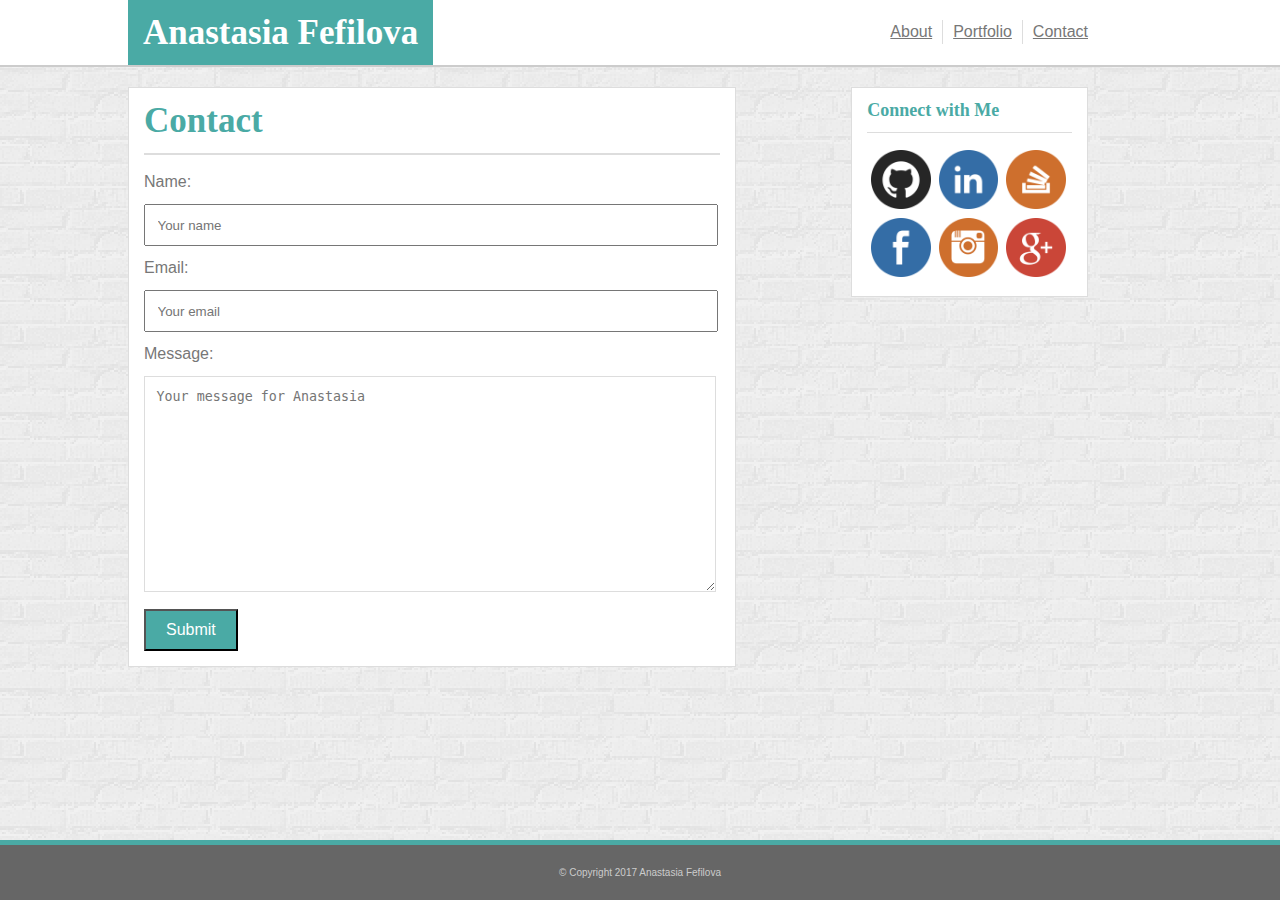
==== HTML/contact.html @ 57e11ec9 "copied Basic-Portfolio Repo" ====
<!DOCTYPE html>
<html>
<head>
	<link rel="stylesheet" type="text/css" href="../assets/css/reset.css">
	<link rel="stylesheet" type="text/css" href="../assets/css/style.css">
	<title>Anastasia's Bio</title>
	<link rel="shortcut icon" href="../assets/images/favicon.ico" />
</head>
<body>
	<header class="heading">
		<h1 id="name">Anastasia Fefilova</h1>
		<nav class=text>
			<a class="nav_bar text nav_div_right" href="../index.html"> About</a>
			<a class="nav_bar text nav_div_right" href="portfolio.html"> Portfolio</a>
			<a class="nav_bar text" href="contact.html"> Contact</a>
		</nav>
	</header>
	<section class="clearfix">
		<h1 id="about">Contact</h1>
		<form action="mailto:fefilovaanastasiya@gmail.com" method="post" enctype="text/plain" class=text>
			Name:<br> 
			<input class="inp" type="text" name="name" placeholder="Your name"><br>
			Email:<br>
			<input class="inp" type="text" name="email" placeholder="Your email"><br>
			Message:<br>
			<textarea class="inp msg" type="text" name="message" placeholder="Your message for Anastasia"></textarea><br>
			<input id="btn" type="submit" value="Submit">
		</form>
	</section>
	<aside>
		<h3 id="connect">Connect with Me</h3>
		<a target="_blank" href="https://github.com/AnastasiaFef">
			<img class="connect_netw" src="../assets/images/github.png" alt="github">
		</a>
		<a target="_blank" href="https://www.linkedin.com/in/anastasiafefilova">
			<img class="connect_netw" src="../assets/images/linkedin.png" alt="linkedin">
		</a>
		<a target="_blank" href="https://stackoverflow.com/users/8763089/anastasia">
			<img class="connect_netw" src="../assets/images/stackoverflow.png" alt="stackoverflow">
		</a>
		<a target="_blank" href="https://www.facebook.com/anastasiia.fefilova">
			<img class="connect_netw" src="../assets/images/facebook.png" alt="facebook">
		</a>
		<a target="_blank" href="https://www.instagram.com/anastasia.usa/">
			<img class="connect_netw" src="../assets/images/instagram.png" alt="instagram">
		</a>
		<a target="_blank" href="https://plus.google.com/u/0/107633270290558547510">
			<img class="connect_netw" src="../assets/images/google.png" alt="google">
		</a>
	</aside>
	<footer class=text>
		&copy; Copyright 2017 Anastasia Fefilova
	</footer>
</body>
</html>
---- assets/css/style.css ----
body{
	background-image: url("../images/brickwallll.png");
	width: auto;
	margin: 0;
	padding: 0;
}
header{
	position: relative;
	width: 100%;
	border-bottom: 2px solid #cccccc;
	background-color: #ffffff;
	float:left;
}
#name{
	color: white;
	margin-left: 10%;
	margin-top:0;
	margin-bottom: 0;
	background: #4aaaa5;
	padding: 15px; 
	float: left;
	font-family: 'Georgia', Times, Times New Roman, serif;
}
nav{
	float: right;
	margin-right: 15%;
	padding-top: 20px;
}
.nav_bar{
	float: left;
}
/*.clearfix:: {
	overflow: auto;
	content:" ";
	display: block;
	clear: both;
}*/
section{
	float: left;
	background-color: #ffffff;
	width: 45%;
	margin: 20px 3.1% 80px 10%;
	border: 1px solid #dddddd;
	padding: 0 15px 15px 15px;
}
#about{
	color: #4aaaa5;
	border-bottom: 2px solid #dddddd;
	font-family: 'Georgia', Times, Times New Roman, serif;
	padding: 15px 0 15px 0;
	margin: 0 0 15px 0;
}
img{
	float: left;
	margin-bottom: 15px;
	margin-right: 15px;
}
div.img:nth-of-type(odd){
	margin-right: 15px;
}
div.img{
	float: left;
	width: 48%;
	position: relative;
	display: block;
}
.gallery{
	width: 100%;
}
div.bar{
	padding-right: 15px;
	position: absolute;
	left: 0;
	right:0;
	height: 25px;
	background: #4aaaa5;
	z-index: 3;
	top: 70%;
	color: #ffffff;
}
aside{
	border:1px solid #dddddd;
	float: right;
	margin: 20px 15% 65px 0;
	background-color: #ffffff;
	padding: 0 15px 15px 15px;
	width: 16%;
}
#connect{
	color: #4aaaa5;
	padding: 13px 0 13px 0;
	margin-bottom: 13px;
	border-bottom: 1px solid #dddddd;
	font-family: 'Georgia', Times, Times New Roman, serif;
}
footer{
	position: fixed;
	bottom: 0;
	left: 0;
	right:0;
	padding: 20px 0 20px 0;
	text-align: center;
	border-top: 5px solid #4aaaa5;
	background: #666666;
	font-size: 10px;
}
.text{
	color: #777777;
	font-family: 'Arial', 'Helvetica Neue', Helvetica, sans-serif;
	line-height: 1.5;
}
.connect_netw{
	width: 29%;
	margin: 2%;
}
footer.text{
	color: #ccc;
	z-index: 10;
}
.inp{
	width: 95%;
	padding: 2%;
	margin: 10px 15px 10px 0;
}
.inp.msg{
	padding-bottom: 30%;
}

h1{
	font-size: 35px;
    font-weight: bold;
}
h3{
	font-size: 18px;
    font-weight: bold;
}
.nav_div_right{
	border-right: 1px solid #dddddd;
	padding-right: 10px;
	margin-right: 10px;
}
textarea{
	border-color: #dddddd;
}
#btn{
	color: #ffffff;
	background-color: #4aaaa5;
	font-size: 100%;
	padding: 10px 20px 10px 20px;
}
nav a:hover{
	transform: rotate(20deg);
	color: #4aaaa5;
	transform: scale(1.2, 1.2);
}
#btn:hover{
	transform: scale(1.03, 1.05);
	cursor: pointer;
}
.bar.text{
	text-align: center;
}
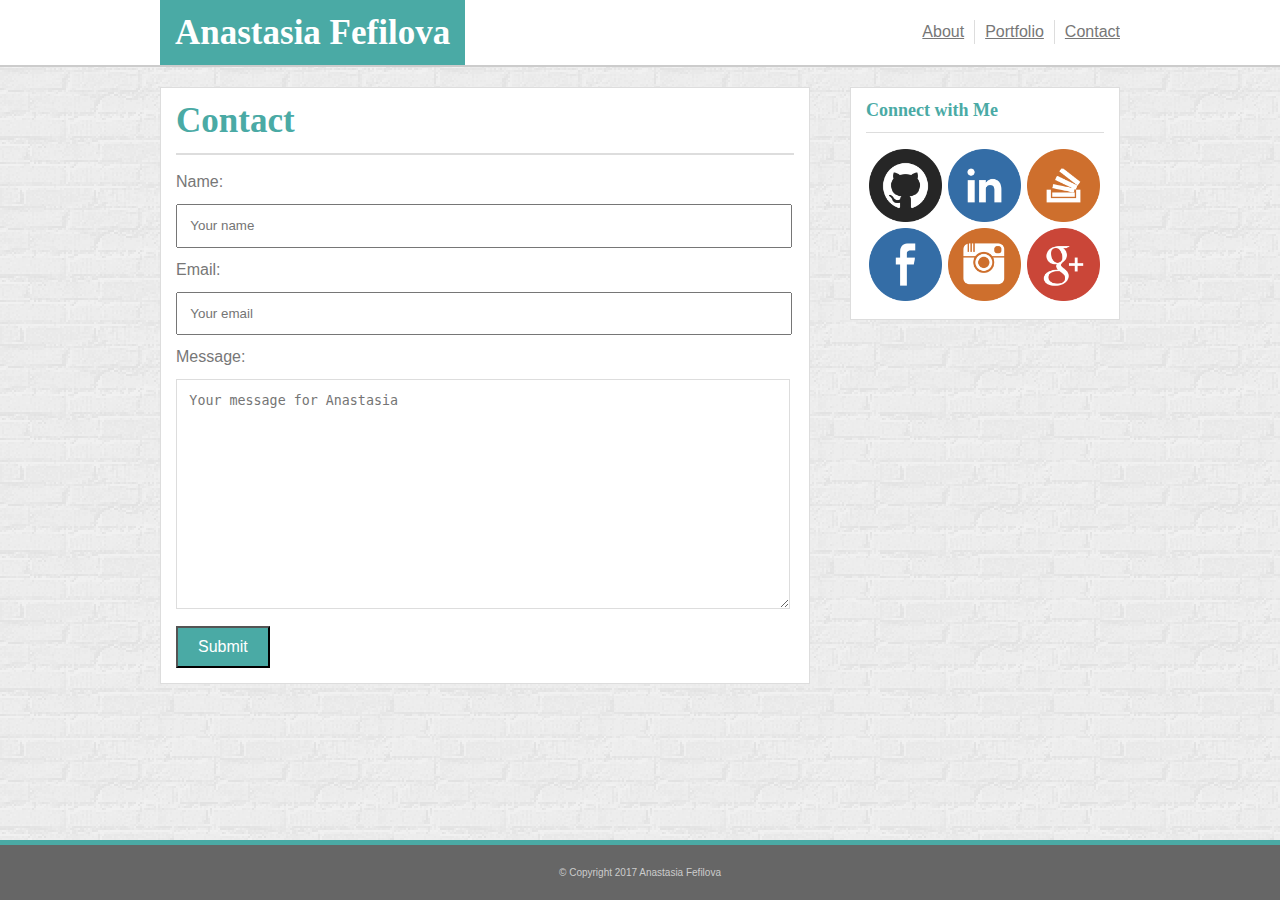
==== commit c411c436: "Changed % size of elements to px, adding @media styles for max 980px, max 768px" ====
--- a/HTML/contact.html
+++ b/HTML/contact.html
@@ -8,13 +8,18 @@
 </head>
 <body>
 	<header class="heading">
+	<!--Wrapping section of content in top bar-->
+		<div class=content>
 		<h1 id="name">Anastasia Fefilova</h1>
 		<nav class=text>
 			<a class="nav_bar text nav_div_right" href="../index.html"> About</a>
 			<a class="nav_bar text nav_div_right" href="portfolio.html"> Portfolio</a>
 			<a class="nav_bar text" href="contact.html"> Contact</a>
 		</nav>
+		</div>
 	</header>
+	<!--Wrapping section of main content-->
+	<div class="content"> 
 	<section class="clearfix">
 		<h1 id="about">Contact</h1>
 		<form action="mailto:fefilovaanastasiya@gmail.com" method="post" enctype="text/plain" class=text>
@@ -48,6 +53,7 @@
 			<img class="connect_netw" src="../assets/images/google.png" alt="google">
 		</a>
 	</aside>
+	</div>
 	<footer class=text>
 		&copy; Copyright 2017 Anastasia Fefilova
 	</footer>
--- a/assets/css/style.css
+++ b/assets/css/style.css
@@ -3,6 +3,13 @@
 	width: auto;
 	margin: 0;
 	padding: 0;
+}
+.content{
+	width: 960px;
+	margin: auto;
+	padding: 0;
+	overflow: auto;
+
 }
 header{
 	position: relative;
@@ -13,18 +20,18 @@
 }
 #name{
 	color: white;
-	margin-left: 10%;
 	margin-top:0;
 	margin-bottom: 0;
 	background: #4aaaa5;
 	padding: 15px; 
 	float: left;
 	font-family: 'Georgia', Times, Times New Roman, serif;
+	margin-left: 0;
 }
 nav{
 	float: right;
-	margin-right: 15%;
 	padding-top: 20px;
+	margin-right: 0;
 }
 .nav_bar{
 	float: left;
@@ -38,8 +45,8 @@
 section{
 	float: left;
 	background-color: #ffffff;
-	width: 45%;
-	margin: 20px 3.1% 80px 10%;
+	width: 618px;
+	margin: 20px 0 80px 0;
 	border: 1px solid #dddddd;
 	padding: 0 15px 15px 15px;
 }
@@ -81,10 +88,10 @@
 aside{
 	border:1px solid #dddddd;
 	float: right;
-	margin: 20px 15% 65px 0;
+	margin: 20px 0 80px 0;
 	background-color: #ffffff;
 	padding: 0 15px 15px 15px;
-	width: 16%;
+	width: 238px;
 }
 #connect{
 	color: #4aaaa5;
@@ -110,8 +117,8 @@
 	line-height: 1.5;
 }
 .connect_netw{
-	width: 29%;
-	margin: 2%;
+	width: 73px;
+	margin: 3px;
 }
 footer.text{
 	color: #ccc;
@@ -161,10 +168,44 @@
 	text-align: center;
 }
 
-
-
-
-
-
-
-
+@media screen and (max-width: 980px){
+	.content{
+		width: auto;
+		padding-left: 3%;
+		padding-right: 3%;
+	}
+	aside{
+		width: 79px;
+	}
+/*	aside, nav{
+		margin-right: 50px;
+	}
+	}
+	section, #name{
+		margin-left: 50px;
+	}*/
+
+}
+
+@media screen and (max-width: 768px) {
+	.content{
+		width: 650px;
+	}
+	section{
+		margin-bottom: 0;
+	}
+	aside{
+		float: left;
+		width: 476px;
+	}
+}
+
+@media screen and (max-width: 640px){
+
+}
+
+
+
+
+
+
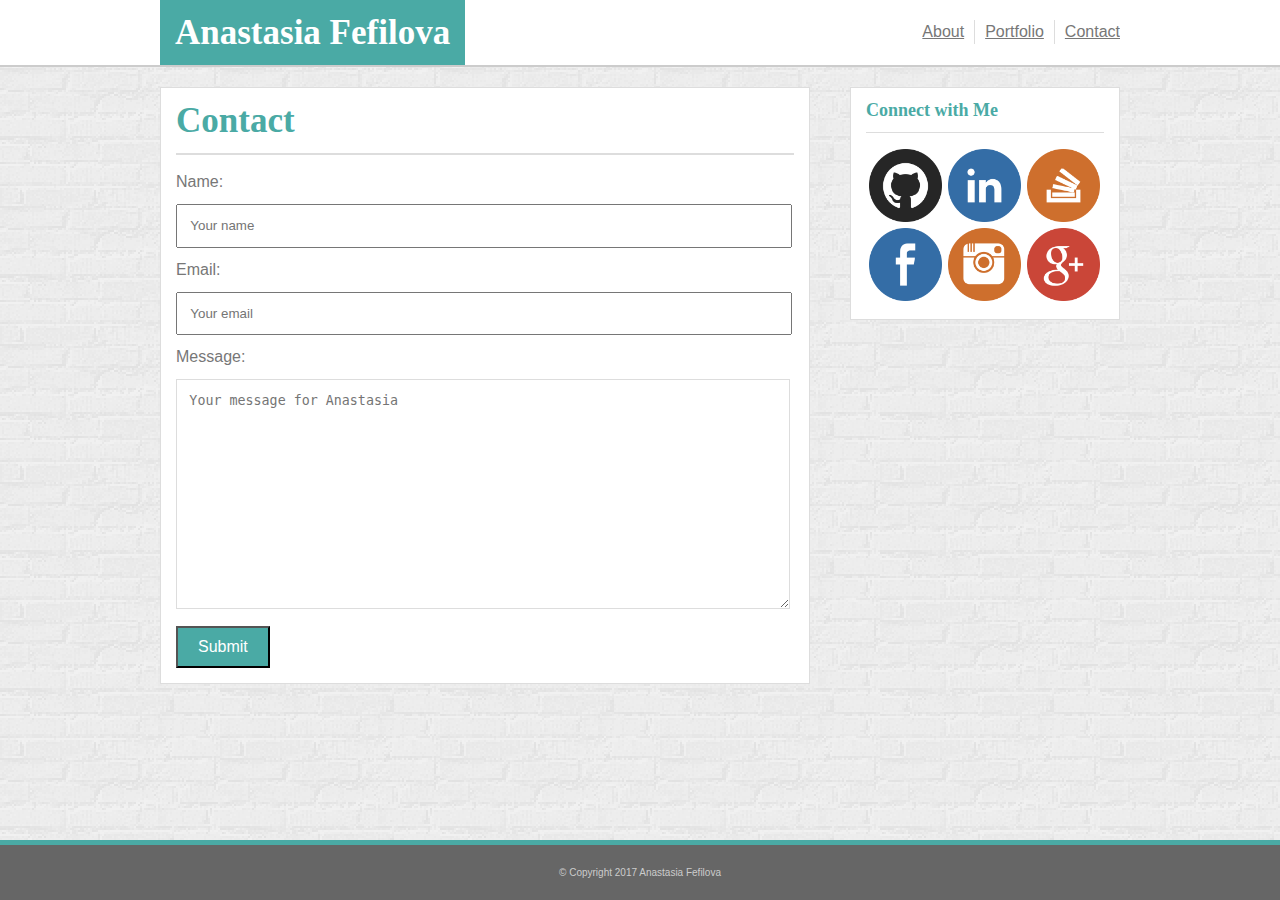
==== commit 2eaee15e: "making it read the phone screen size" ====
--- a/HTML/contact.html
+++ b/HTML/contact.html
@@ -5,6 +5,7 @@
 	<link rel="stylesheet" type="text/css" href="../assets/css/style.css">
 	<title>Anastasia's Bio</title>
 	<link rel="shortcut icon" href="../assets/images/favicon.ico" />
+	<meta name="viewport" content="width=device-width, initial-scale=1">
 </head>
 <body>
 	<header class="heading">
--- a/assets/css/style.css
+++ b/assets/css/style.css
@@ -32,6 +32,7 @@
 	float: right;
 	padding-top: 20px;
 	margin-right: 0;
+	overflow:auto;
 }
 .nav_bar{
 	float: left;
@@ -70,6 +71,10 @@
 	width: 48%;
 	position: relative;
 	display: block;
+}
+.my_pic{
+	width:200px;
+	height:200px;
 }
 .gallery{
 	width: 100%;
@@ -167,45 +172,85 @@
 .bar.text{
 	text-align: center;
 }
-
+/*browser size*/
 @media screen and (max-width: 980px){
 	.content{
-		width: auto;
-		padding-left: 3%;
-		padding-right: 3%;
-	}
-	aside{
-		width: 79px;
-	}
-/*	aside, nav{
-		margin-right: 50px;
-	}
-	}
-	section, #name{
-		margin-left: 50px;
-	}*/
-
-}
-
+		width: 670px;
+	}
+	section{
+		width: 330px;
+	}
+	p{
+		clear: both;
+	}
+	.my_pic{
+		width: 330px;
+		height: 330px;
+	}
+	div.img{
+		width: 330px;
+	}
+}
+/*tablet size*/
 @media screen and (max-width: 768px) {
 	.content{
-		width: 650px;
+		width: 728px;
 	}
 	section{
 		margin-bottom: 0;
+		width: 698px;
 	}
 	aside{
 		float: left;
-		width: 476px;
-	}
-}
-
+		width: 698px;
+	}
+	p{
+		clear: none;
+	}
+	.my_pic{
+		width: 330px;
+		height: 330px;
+	}
+}
+/*landscape phone size*/
 @media screen and (max-width: 640px){
-
-}
-
-
-
-
-
-
+	.content{
+		width: 640px;
+	}
+	#name{
+		width: 640px;
+		text-align: center;
+	}
+	nav{
+		clear: both;
+		float: none;
+		text-align: center;
+		padding: 15px 0 15px 0;
+	}
+	a{
+		width: 32%;
+		text-align: center;
+	}
+	.nav_div_right{
+		padding:0;
+		margin:0;
+	}
+	section, aside{
+		width: 578px;
+		margin-left: 15px;
+	}
+	div.img{
+		width: 578px;
+	}
+	div.bar{
+		height: 55px;
+		padding-top: 25px;
+	}
+
+}
+
+
+
+
+
+
